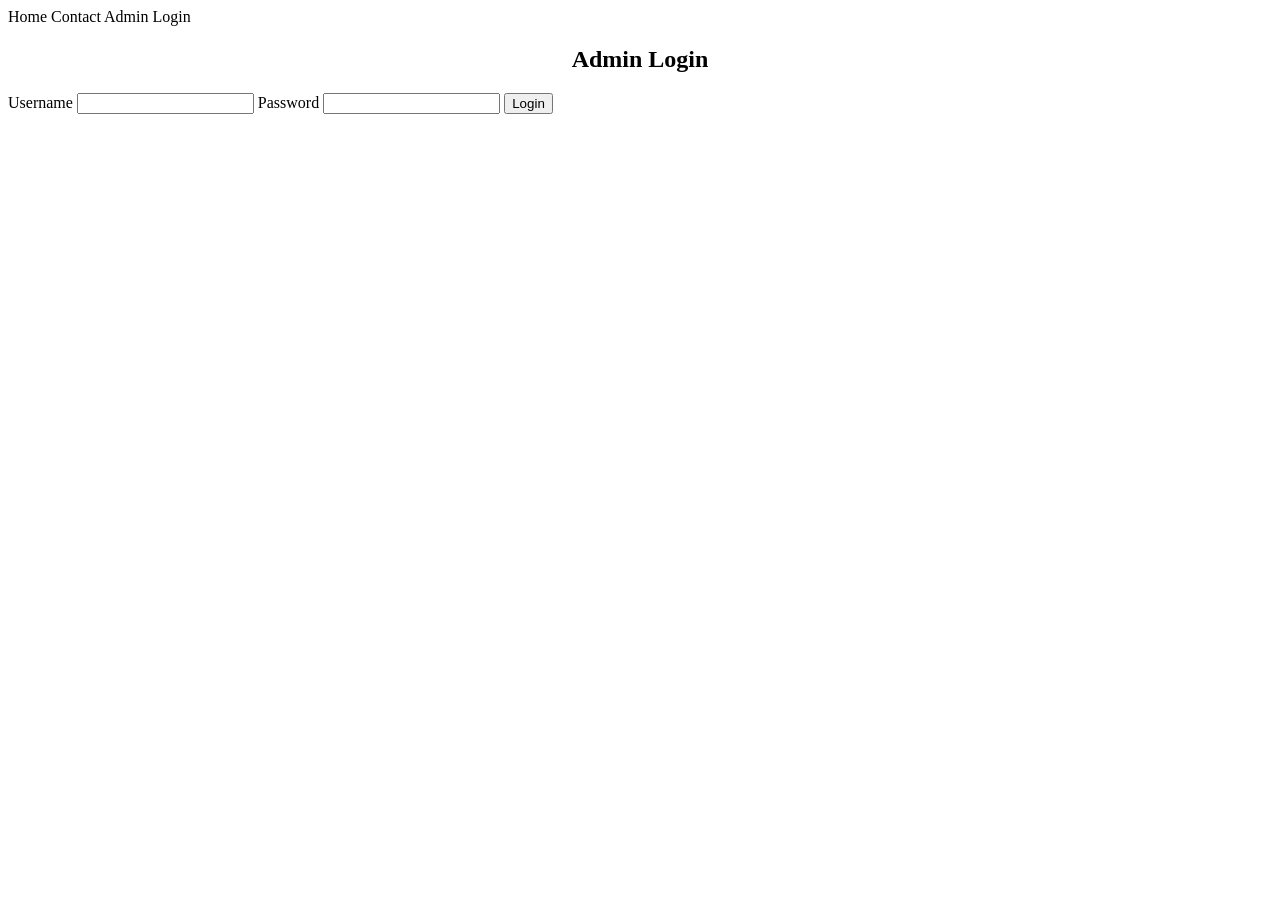
==== src/main/resources/templates/adminLogin.html @ 1735a5b8 "Initial Commit" ====
<!DOCTYPE html>
<html xmlns:th="http://www.thymeleaf.org">

<head>

<meta charset="UTF-8">

<title>Admin Login</title>

<link rel="stylesheet" th:href="@{/css/style.css}">

</head>

<body>

<div class="navbar">

<a th:href="@{/}">Home</a>

<a th:href="@{/contact}">Contact</a>

<a th:href="@{/admin/login}">Admin Login</a>

</div>

<h2 align="center">Admin Login</h2>

<form th:action="@{/admin/login}" method="post">

<label>Username</label>

<input type="text" name="username" required>

<label>Password</label>

<input type="password" name="password" required>

<input type="submit" value="Login">

</form>

<p align="center" style="color:red" th:text="${error}"></p>

</body>

</html>
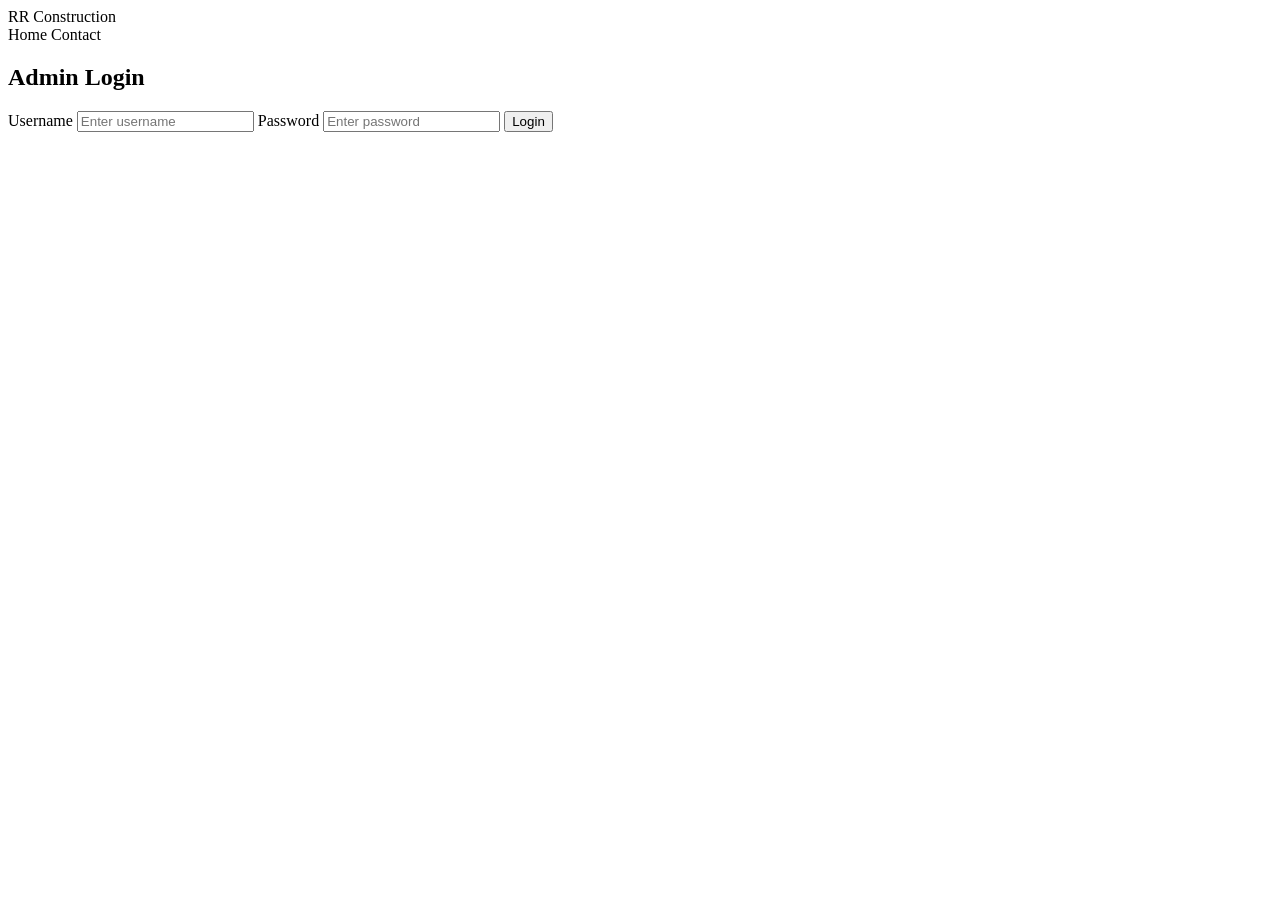
==== commit f181772a: "Updated professional construction website UI" ====
--- a/src/main/resources/templates/adminLogin.html
+++ b/src/main/resources/templates/adminLogin.html
@@ -1,5 +1,7 @@
 <!DOCTYPE html>
+
 <html xmlns:th="http://www.thymeleaf.org">
+
 
 <head>
 
@@ -11,35 +13,92 @@
 
 </head>
 
+
 <body>
+
+
 
 <div class="navbar">
 
-<a th:href="@{/}">Home</a>
 
-<a th:href="@{/contact}">Contact</a>
+<div class="logo">
+RR Construction
+</div>
 
-<a th:href="@{/admin/login}">Admin Login</a>
+
+<div>
+
+<a th:href="@{/}">
+Home
+</a>
+
+
+<a th:href="@{/contact}">
+Contact
+</a>
+
 
 </div>
 
-<h2 align="center">Admin Login</h2>
+
+</div>
+
+
+
+
+<div class="login-box">
+
+
+<h2>
+Admin Login
+</h2>
+
+
 
 <form th:action="@{/admin/login}" method="post">
 
-<label>Username</label>
 
-<input type="text" name="username" required>
+<label>
+Username
+</label>
 
-<label>Password</label>
 
-<input type="password" name="password" required>
+<input type="text"
+name="username"
+placeholder="Enter username"
+required>
 
-<input type="submit" value="Login">
+
+
+<label>
+Password
+</label>
+
+
+<input type="password"
+name="password"
+placeholder="Enter password"
+required>
+
+
+
+<button>
+Login
+</button>
+
+
 
 </form>
 
-<p align="center" style="color:red" th:text="${error}"></p>
+
+
+<p class="error"
+th:text="${error}">
+</p>
+
+
+</div>
+
 
 </body>
 
